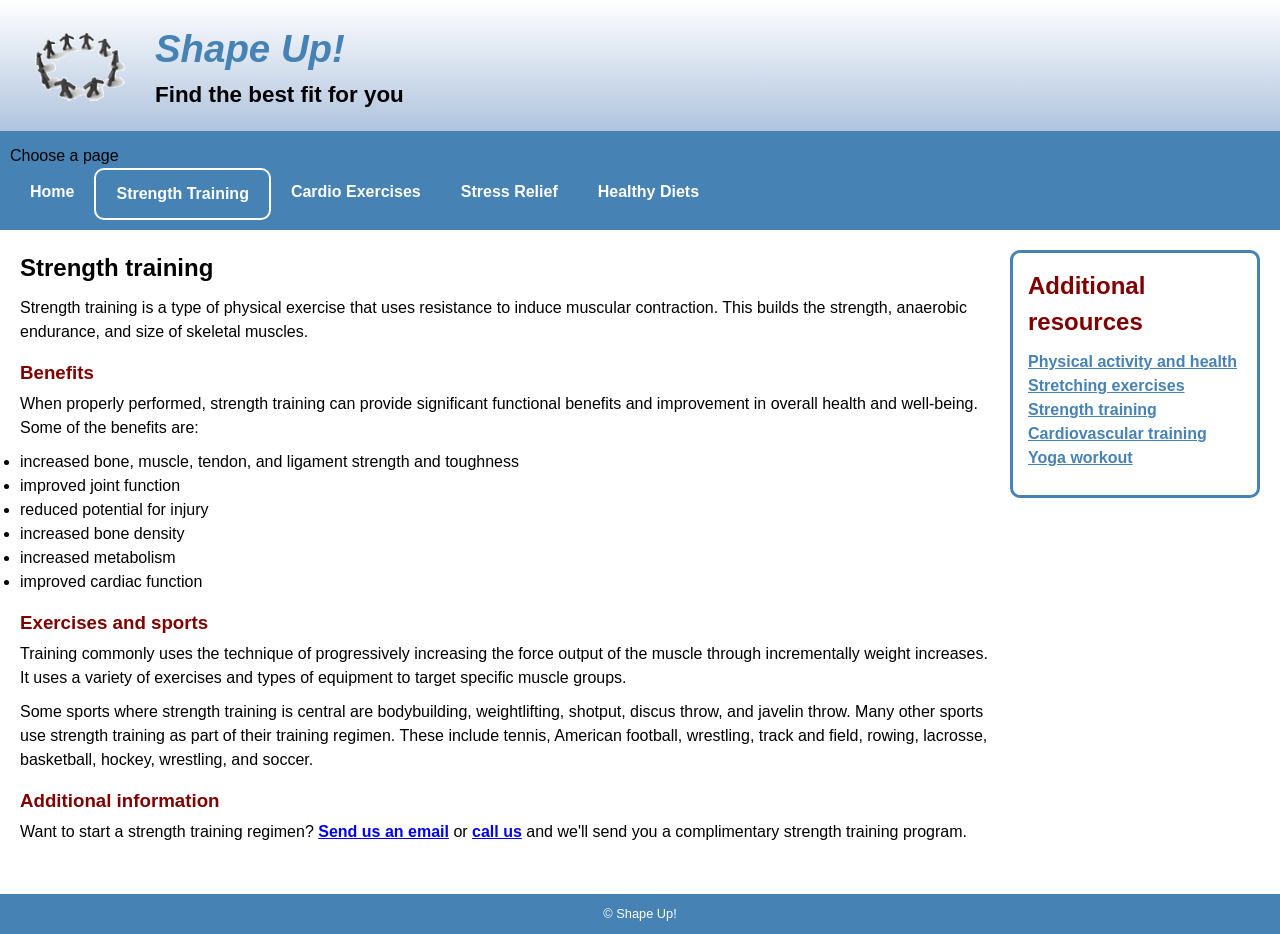
==== index.html @ 8bd11a86 "Rename strength.html to index.html" ====
<!DOCTYPE html>
<html lang="en">
<head>
   <meta charset="UTF-8">
   <meta name="viewport" content="width=device-width, initial-scale=1.0">
   <link rel="stylesheet" href="../styles/main.css">
   <title>Shape Up! | Strength Training</title>
</head>

<body>
   <header>
      <a href="../index.html">
         <img src="../images/shape_up_logo.png" alt="Shape Up logo">
      </a>
      <div class="header-text">
         <h1>Shape Up!</h1>
         <h2>Find the best fit for you</h2>
      </div>
   </header>

   <nav>
      <label for="mobile-nav" class="sr-only">Choose a page</label>
      <select id="mobile-nav" onchange="location = this.value;">
         <option value="../index.html">Home</option>
         <option value="#" selected>Strength Training</option>
         <option value="../cardio/cardio.html">Cardio Exercises</option>
         <option value="../stress/stress.html">Stress Relief</option>
         <option value="../diet/diet.html">Healthy Diets</option>
      </select>

      <ul class="main-menu">
         <li><a href="../index.html">Home</a></li>
         <li><a href="#" class="current">Strength Training</a></li>
         <li><a href="../cardio/cardio.html">Cardio Exercises</a></li>
         <li><a href="../stress/stress.html">Stress Relief</a></li>
         <li><a href="../diet/diet.html">Healthy Diets</a></li>
      </ul>
   </nav>

   <main>
      <section>
         <h2>Strength training</h2>

         <p>Strength training is a type of physical exercise that uses resistance to induce muscular contraction. This builds the strength, anaerobic endurance, and size of skeletal muscles.</p>

         <h3>Benefits</h3>

         <p>When properly performed, strength training can provide significant functional benefits and improvement in overall health and well-being. Some of the benefits are:</p>

         <ul>
            <li>increased bone, muscle, tendon, and ligament strength and toughness</li>
            <li>improved joint function</li>
            <li>reduced potential for injury</li>
            <li>increased bone density</li>
            <li>increased metabolism</li>
            <li>improved cardiac function</li>
         </ul>

         <h3>Exercises and sports</h3>

         <p>Training commonly uses the technique of progressively increasing the force output of the muscle through incrementally weight increases. It uses a variety of exercises and types of equipment to target specific muscle groups.</p>

         <p>Some sports where strength training is central are bodybuilding, weightlifting, shotput, discus throw, and javelin throw. Many other sports use strength training as part of their training regimen. These include tennis, American football, wrestling, track and field, rowing, lacrosse, basketball, hockey, wrestling, and soccer.</p>

         <h3>Additional information</h3>

         <p>
            Want to start a strength training regimen?
            <a href="mailto:info@shapeup.com">Send us an email</a> or
            <a href="tel:18885551234">call us</a>
            and we'll send you a complimentary strength training program.
         </p>
      </section>

      <aside>
         <h2>Additional resources</h2>
         <ul>
            <li><a href="https://www.cdc.gov/physicalactivity/index.html" target="_blank" rel="noopener noreferrer">Physical activity and health</a></li>
            <li><a href="https://www.cdc.gov/physicalactivity/basics/strength-training/index.htm" target="_blank" rel="noopener noreferrer">Stretching exercises</a></li>
            <li><a href="https://www.cdc.gov/physicalactivity/basics/strength-training/index.htm" target="_blank" rel="noopener noreferrer">Strength training</a></li>
            <li><a href="https://www.heart.org/en/healthy-living/fitness" target="_blank" rel="noopener noreferrer">Cardiovascular training</a></li>
            <li><a href="https://www.health.harvard.edu/staying-healthy/yoga-benefits-beyond-the-mat" target="_blank" rel="noopener noreferrer">Yoga workout</a></li>
         </ul>
      </aside>
   </main>

   <footer>
      <p>&copy; Shape Up!</p>
   </footer>
</body>
</html>
---- styles/main.css ----
* {
  margin: 0;
  padding: 0;
  box-sizing: border-box;
}


body {
  width: 100%;
  margin: 0;
  border: none;
  background-color: white;
  font-family: Arial, Helvetica, sans-serif;
  font-size: 100%;
  line-height: 1.5;
}


a {
  font-weight: bold;
}


/* Header */
header {
  padding: 20px;
  border-bottom: 3px solid steelblue;
  background: linear-gradient(white, lightsteelblue);
  overflow: auto;
}


header img {
  float: left;
  width: 100%;
  max-width: 120px;
  min-width: 100px;
  height: auto;
  margin-right: 15px;
}


header h1 {
  font-size: 2.4em;
  color: steelblue;
  font-style: italic;
}


header h2 {
  font-size: 1.4em;
}


/* Navigation - mobile first */
nav {
  background-color: steelblue;
  padding: 10px;
}


#mobile-nav {
  display: block;
  width: 100%;
  padding: 0.5em;
  font-size: 1em;
}


.main-menu {
  display: none;
  list-style: none;
  margin: 0;
  padding: 0;
}


.submenu {
  display: none;
}


/* Main - mobile first */
main {
  padding: 20px;
}


section {
  width: 100%;
}


section h2 {
  margin-bottom: 10px;
}


section h3 {
  margin-top: 15px;
  margin-bottom: 5px;
  color: maroon;
}


section p {
  margin-bottom: 10px;
}


blockquote {
  margin: 15px 0;
}


aside {
  width: 100%;
  border: 3px solid steelblue;
  border-radius: 10px;
  padding: 15px;
  margin-top: 20px;
  background-color: white;
}


aside h2,
aside h3,
aside h4 {
  color: maroon;
  margin-bottom: 10px;
}


aside ul {
  list-style-type: none;
  line-height: 1.5;
  padding-left: 0;
  margin-bottom: 10px;
}


aside a:link,
aside a:visited {
  color: steelblue;
}


aside a:hover,
aside a:focus {
  color: maroon;
}


footer {
  background-color: steelblue;
  color: white;
  font-size: 0.8em;
  text-align: center;
  padding: 10px 20px;
  margin-top: 20px;
}


/* Large screen layout */
@media screen and (min-width: 768px) {
  #mobile-nav {
    display: none;
  }


  .main-menu {
    list-style: none;
    display: flex;
    flex-wrap: wrap;
    margin: 0;
    padding: 0;
  }


  .main-menu > li {
    position: relative;
  }


  .main-menu > li > a {
    display: block;
    padding: 0.75em 1.25em;
    color: white;
    text-decoration: none;
  }


  .main-menu > li > a:hover,
  .main-menu > li > a:focus {
    background-color: #2f6f9f;
  }


  .main-menu > li > a.current {
    border: 2px solid white;
    border-radius: 10px;
  }


  .submenu {
    list-style: none;
    position: absolute;
    top: 100%;
    left: 0;
    margin: 0;
    padding: 0;
    min-width: 200px;
    background-color: steelblue;
    display: none;
    z-index: 1000;
  }


  .submenu li a {
    display: block;
    padding: 0.5em 1em;
    color: white;
    text-decoration: none;
    white-space: nowrap;
  }


  .submenu li a:hover,
  .submenu li a:focus {
    background-color: #2f6f9f;
  }


  .main-menu > li:hover > .submenu,
  .main-menu > li:focus-within > .submenu {
    display: block;
  }


  main {
    display: flex;
    align-items: flex-start;
    gap: 20px;
  }


  section {
    flex: 1 1 0;
    min-width: 0;
  }


  aside {
    flex: 0 0 250px;
    margin-top: 0;
    margin-left: 0;
  }
}
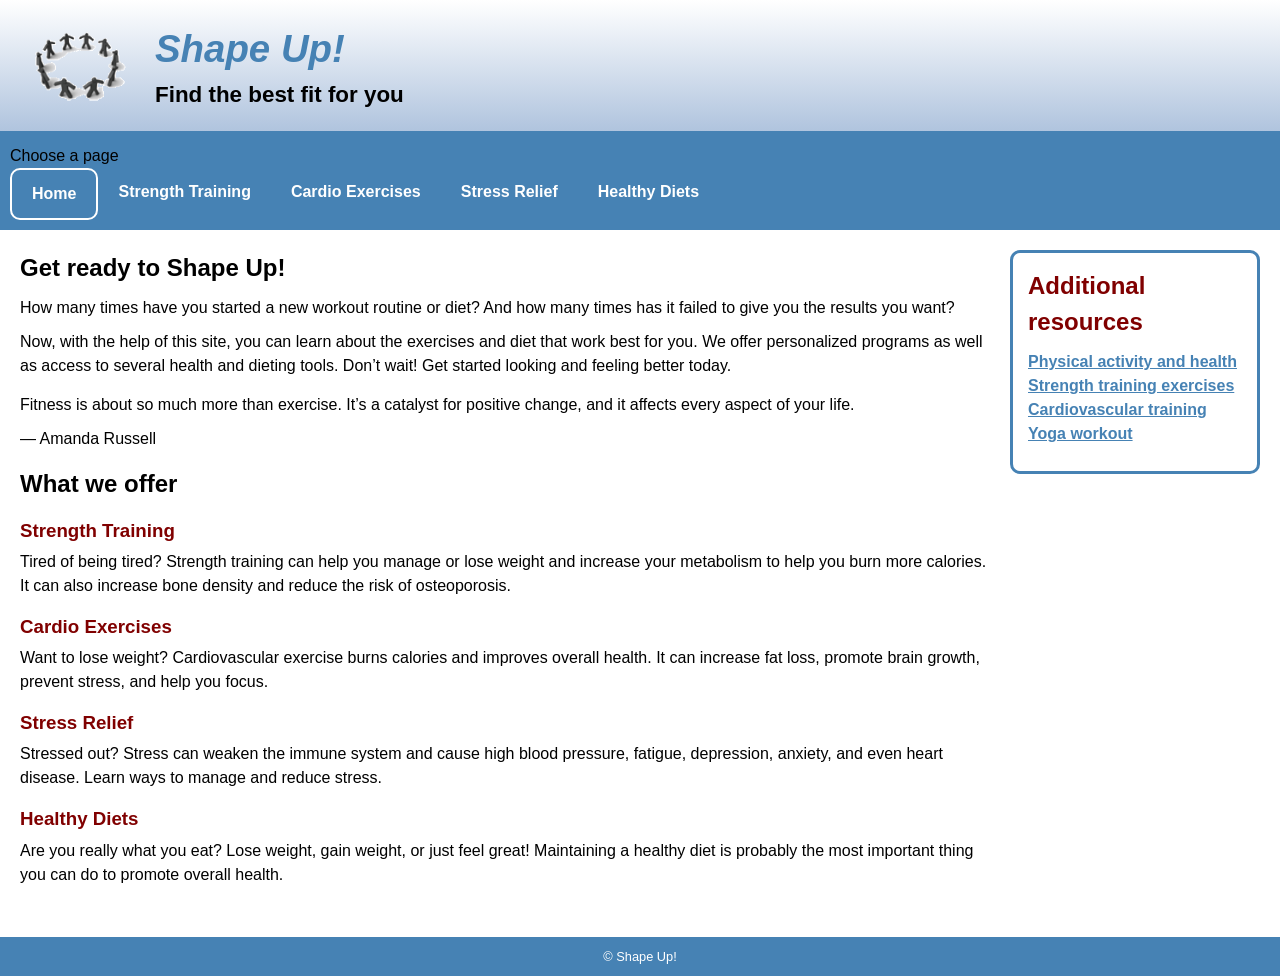
==== commit ead53689: "Add files via upload" ====
--- a/index.html
+++ b/index.html
@@ -1,91 +1,95 @@
 <!DOCTYPE html>
 <html lang="en">
 <head>
-   <meta charset="UTF-8">
-   <meta name="viewport" content="width=device-width, initial-scale=1.0">
-   <link rel="stylesheet" href="../styles/main.css">
-   <title>Shape Up! | Strength Training</title>
+  <meta charset="UTF-8">
+  <meta name="viewport" content="width=device-width, initial-scale=1.0">
+  <link rel="stylesheet" href="styles/main.css">
+  <title>Shape Up!</title>
 </head>
 
+
 <body>
-   <header>
-      <a href="../index.html">
-         <img src="../images/shape_up_logo.png" alt="Shape Up logo">
-      </a>
-      <div class="header-text">
-         <h1>Shape Up!</h1>
-         <h2>Find the best fit for you</h2>
-      </div>
-   </header>
+  <header>
+    <img src="images/shape_up_logo.png" alt="Shape Up logo">
+    <div class="header-text">
+      <h1>Shape Up!</h1>
+      <h2>Find the best fit for you</h2>
+    </div>
+  </header>
 
-   <nav>
-      <label for="mobile-nav" class="sr-only">Choose a page</label>
-      <select id="mobile-nav" onchange="location = this.value;">
-         <option value="../index.html">Home</option>
-         <option value="#" selected>Strength Training</option>
-         <option value="../cardio/cardio.html">Cardio Exercises</option>
-         <option value="../stress/stress.html">Stress Relief</option>
-         <option value="../diet/diet.html">Healthy Diets</option>
-      </select>
 
-      <ul class="main-menu">
-         <li><a href="../index.html">Home</a></li>
-         <li><a href="#" class="current">Strength Training</a></li>
-         <li><a href="../cardio/cardio.html">Cardio Exercises</a></li>
-         <li><a href="../stress/stress.html">Stress Relief</a></li>
-         <li><a href="../diet/diet.html">Healthy Diets</a></li>
+  <nav>
+    <label for="mobile-nav" class="sr-only">Choose a page</label>
+    <select id="mobile-nav" onchange="location = this.value;">
+      <option value="index.html">Home</option>
+      <option value="strength/strength.html">Strength Training</option>
+      <option value="cardio/cardio.html">Cardio Exercises</option>
+      <option value="stress/stress.html">Stress Relief</option>
+      <option value="diet/diet.html">Healthy Diets</option>
+    </select>
+
+
+    <ul class="main-menu">
+      <li><a href="index.html" class="current">Home</a></li>
+      <li><a href="strength/strength.html">Strength Training</a></li>
+      <li><a href="cardio/cardio.html">Cardio Exercises</a></li>
+      <li><a href="stress/stress.html">Stress Relief</a></li>
+      <li><a href="diet/diet.html">Healthy Diets</a></li>
+    </ul>
+  </nav>
+
+
+  <main>
+    <section>
+      <h2>Get ready to Shape Up!</h2>
+
+
+      <p>How many times have you started a new workout routine or diet? And how many times has it failed to give you the results you want?</p>
+
+
+      <p>Now, with the help of this site, you can learn about the exercises and diet that work best for you. We offer personalized programs as well as access to several health and dieting tools. Don’t wait! Get started looking and feeling better today.</p>
+
+
+      <blockquote>
+        <p>Fitness is about so much more than exercise. It’s a catalyst for positive change, and it affects every aspect of your life.</p>
+        <p>&mdash; Amanda Russell</p>
+      </blockquote>
+
+
+      <h2>What we offer</h2>
+
+
+      <h3>Strength Training</h3>
+      <p>Tired of being tired? Strength training can help you manage or lose weight and increase your metabolism to help you burn more calories. It can also increase bone density and reduce the risk of osteoporosis.</p>
+
+
+      <h3>Cardio Exercises</h3>
+      <p>Want to lose weight? Cardiovascular exercise burns calories and improves overall health. It can increase fat loss, promote brain growth, prevent stress, and help you focus.</p>
+
+
+      <h3>Stress Relief</h3>
+      <p>Stressed out? Stress can weaken the immune system and cause high blood pressure, fatigue, depression, anxiety, and even heart disease. Learn ways to manage and reduce stress.</p>
+
+
+      <h3>Healthy Diets</h3>
+      <p>Are you really what you eat? Lose weight, gain weight, or just feel great! Maintaining a healthy diet is probably the most important thing you can do to promote overall health.</p>
+    </section>
+
+
+    <aside>
+      <h2>Additional resources</h2>
+      <ul>
+        <li><a href="https://www.cdc.gov/physicalactivity/index.html" target="_blank" rel="noopener noreferrer">Physical activity and health</a></li>
+        <li><a href="https://www.cdc.gov/physicalactivity/basics/strength-training/index.htm" target="_blank" rel="noopener noreferrer">Strength training exercises</a></li>
+        <li><a href="https://www.heart.org/en/healthy-living/fitness" target="_blank" rel="noopener noreferrer">Cardiovascular training</a></li>
+        <li><a href="https://www.health.harvard.edu/staying-healthy/yoga-benefits-beyond-the-mat" target="_blank" rel="noopener noreferrer">Yoga workout</a></li>
       </ul>
-   </nav>
+    </aside>
+  </main>
 
-   <main>
-      <section>
-         <h2>Strength training</h2>
 
-         <p>Strength training is a type of physical exercise that uses resistance to induce muscular contraction. This builds the strength, anaerobic endurance, and size of skeletal muscles.</p>
-
-         <h3>Benefits</h3>
-
-         <p>When properly performed, strength training can provide significant functional benefits and improvement in overall health and well-being. Some of the benefits are:</p>
-
-         <ul>
-            <li>increased bone, muscle, tendon, and ligament strength and toughness</li>
-            <li>improved joint function</li>
-            <li>reduced potential for injury</li>
-            <li>increased bone density</li>
-            <li>increased metabolism</li>
-            <li>improved cardiac function</li>
-         </ul>
-
-         <h3>Exercises and sports</h3>
-
-         <p>Training commonly uses the technique of progressively increasing the force output of the muscle through incrementally weight increases. It uses a variety of exercises and types of equipment to target specific muscle groups.</p>
-
-         <p>Some sports where strength training is central are bodybuilding, weightlifting, shotput, discus throw, and javelin throw. Many other sports use strength training as part of their training regimen. These include tennis, American football, wrestling, track and field, rowing, lacrosse, basketball, hockey, wrestling, and soccer.</p>
-
-         <h3>Additional information</h3>
-
-         <p>
-            Want to start a strength training regimen?
-            <a href="mailto:info@shapeup.com">Send us an email</a> or
-            <a href="tel:18885551234">call us</a>
-            and we'll send you a complimentary strength training program.
-         </p>
-      </section>
-
-      <aside>
-         <h2>Additional resources</h2>
-         <ul>
-            <li><a href="https://www.cdc.gov/physicalactivity/index.html" target="_blank" rel="noopener noreferrer">Physical activity and health</a></li>
-            <li><a href="https://www.cdc.gov/physicalactivity/basics/strength-training/index.htm" target="_blank" rel="noopener noreferrer">Stretching exercises</a></li>
-            <li><a href="https://www.cdc.gov/physicalactivity/basics/strength-training/index.htm" target="_blank" rel="noopener noreferrer">Strength training</a></li>
-            <li><a href="https://www.heart.org/en/healthy-living/fitness" target="_blank" rel="noopener noreferrer">Cardiovascular training</a></li>
-            <li><a href="https://www.health.harvard.edu/staying-healthy/yoga-benefits-beyond-the-mat" target="_blank" rel="noopener noreferrer">Yoga workout</a></li>
-         </ul>
-      </aside>
-   </main>
-
-   <footer>
-      <p>&copy; Shape Up!</p>
-   </footer>
+  <footer>
+    <p>&copy; Shape Up!</p>
+  </footer>
 </body>
-</html>
+</html>
